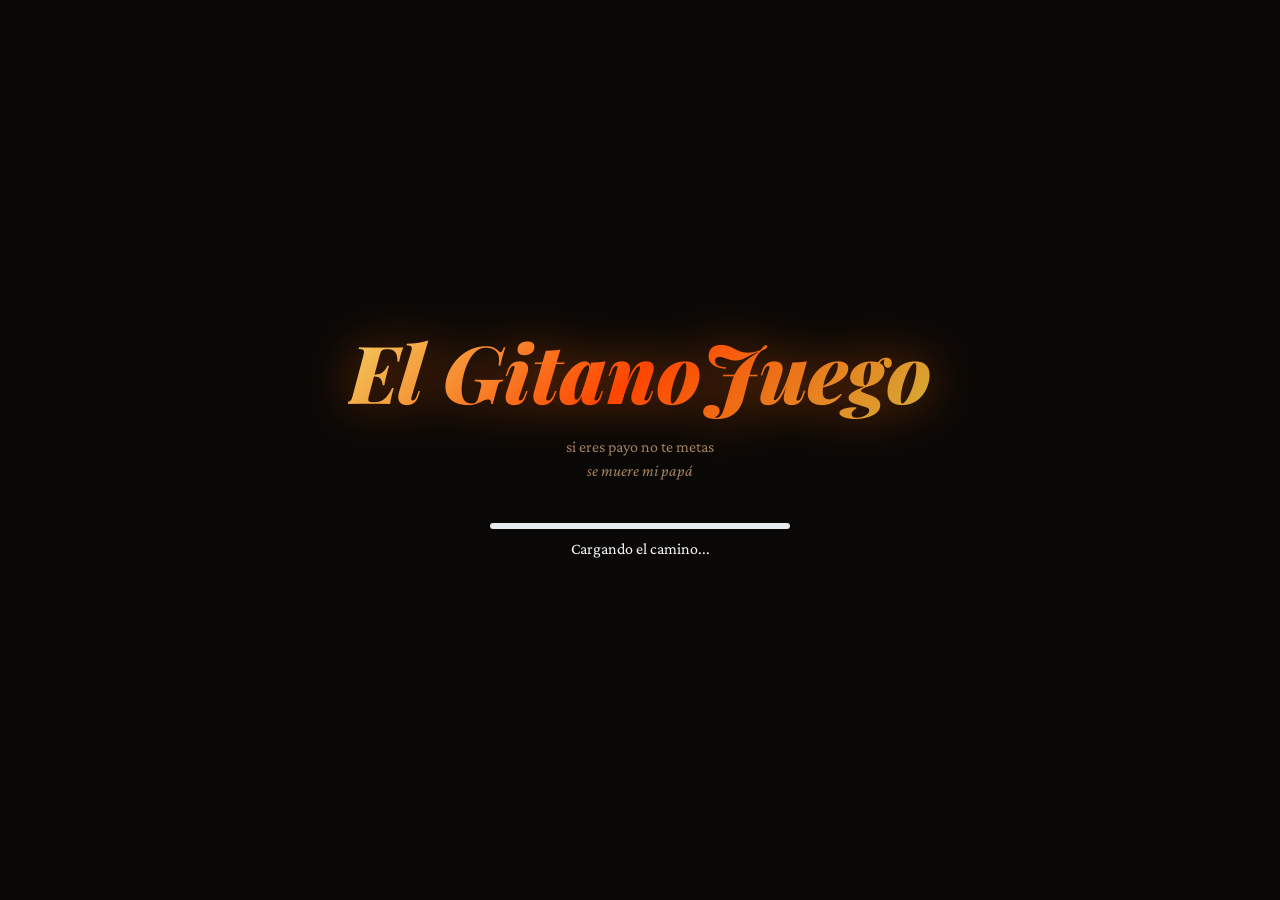
==== index.html @ b1184bf8 "subidos archivos individuales" ====
<!DOCTYPE html>
<html lang="es">
<head>
    <meta charset="UTF-8">
    <meta name="viewport" content="width=device-width, initial-scale=1.0, maximum-scale=1.0, user-scalable=no">
    <title>El GitanoJuego — si eres payo no te metas, se muere mi papá</title>
    <!-- Bootstrap 5.3 CSS -->
    <link href="https://cdn.jsdelivr.net/npm/bootstrap@5.3.2/dist/css/bootstrap.min.css" rel="stylesheet">
    <!-- Animate.css 4.1 -->
    <link rel="stylesheet" href="https://cdnjs.cloudflare.com/ajax/libs/animate.css/4.1.1/animate.min.css">
    <!-- Google Fonts -->
    <link href="https://fonts.googleapis.com/css2?family=Playfair+Display:ital,wght@0,400;0,700;0,900;1,400;1,700&family=Crimson+Pro:ital,wght@0,300;0,400;0,600;1,300;1,400&display=swap" rel="stylesheet">
    <!-- tsParticles -->
    <script src="https://cdn.jsdelivr.net/npm/tsparticles@2.12.0/tsparticles.bundle.min.js"></script>
    <!-- Bootstrap JS -->
    <script src="https://cdn.jsdelivr.net/npm/bootstrap@5.3.2/dist/js/bootstrap.bundle.min.js"></script>
    <!-- Estilos propios -->
    <link rel="stylesheet" href="style.css">
</head>
<body>
    <!-- Contenedor de partículas (fuego/dorado) -->
    <div id="particles-js"></div>

    <!-- PANTALLAS -->
    <div id="screen-loading" class="screen active">
        <div class="loading-content text-center">
            <h1 class="game-title animate__animated animate__fadeInDown">El GitanoJuego</h1>
            <p class="game-subtitle animate__animated animate__fadeInUp">si eres payo no te metas<br><em>se muere mi papá</em></p>
            <div class="progress mt-4" style="height: 6px; width: 300px; max-width: 80%; margin: 0 auto;">
                <div id="loadingBar" class="progress-bar bg-warning" style="width: 0%;"></div>
            </div>
            <p id="loadingText" class="mt-2 text-light">Cargando el camino...</p>
        </div>
    </div>

    <div id="screen-menu" class="screen">
        <div class="menu-content text-center">
            <h1 class="main-title animate__animated animate__fadeInDown">El GitanoJuego</h1>
            <p class="main-subtitle animate__animated animate__fadeInUp">Edición Legendaria</p>
            <div class="d-grid gap-3 col-8 mx-auto mt-5">
                <button class="btn btn-danger btn-lg animate__animated animate__pulse animate__infinite" onclick="startNewGame()">
                    🔥 Nueva Partida
                </button>
                <button class="btn btn-outline-warning btn-lg" onclick="showHelp()">
                    📖 Créditos y Ayuda
                </button>
            </div>
            <p class="version-text mt-5">v4.0 — Rostros del Camino</p>
        </div>
    </div>

    <div id="screen-clan" class="screen">
        <div class="container py-4">
            <h2 class="section-title text-center">Elige tu Clan</h2>
            <p class="section-sub text-center">Siglo XXI. España. La calle es tu ley.</p>
            <div class="row g-3 justify-content-center" id="clanCards"></div>
        </div>
    </div>

    <div id="screen-character" class="screen">
        <div class="container py-4">
            <h2 class="section-title text-center">Tu Historia</h2>
            <div class="row justify-content-center">
                <div class="col-md-6">
                    <div class="mb-3">
                        <label class="form-label text-gold">Tu nombre, calé</label>
                        <input type="text" id="playerName" class="form-control bg-dark text-light border-warning" placeholder="El Junco, La Negra, El Rubio..." maxlength="20">
                    </div>
                    <div class="mb-3">
                        <label class="form-label text-gold">Tu rol en el clan</label>
                        <div id="roleChoices" class="d-grid gap-2"></div>
                    </div>
                    <button class="btn btn-danger btn-lg w-100 mt-3" onclick="createCharacter()">
                        ¡Empieza la historia, chavo!
                    </button>
                </div>
            </div>
        </div>
    </div>

    <div id="screen-game" class="screen">
        <div class="game-layout">
            <div class="game-header">
                <div class="d-flex align-items-center">
                    <span id="headerClanIcon" class="fs-3 me-2">🔥</span>
                    <span id="headerClanName" class="fw-bold text-gold">Clan Heredia</span>
                </div>
                <div class="d-flex gap-3">
                    <div class="hstat"><span>⭐</span><span id="honraVal">75</span></div>
                    <div class="hstat"><span>💶</span><span id="recursosVal">100</span></div>
                    <div class="hstat"><span>👥</span><span id="miembrosVal">15</span></div>
                    <div class="hstat"><span>🤝</span><span id="alianzasVal">0</span></div>
                </div>
                <div id="headerChapter" class="text-warning">Capítulo 1</div>
            </div>
            <div class="narrative-area" id="narrativeArea">
                <div class="narrative-inner animate__animated animate__fadeIn" id="narrativeInner"></div>
            </div>
            <div class="choices-area">
                <div id="choicesInner" class="d-grid gap-2"></div>
            </div>
            <div class="bottom-bar">
                <button class="btn btn-sm btn-outline-light" onclick="showInventory()">🎒 Inventario</button>
                <button class="btn btn-sm btn-outline-light" onclick="showRelations()">🤝 Relaciones</button>
                <button class="btn btn-sm btn-outline-light" onclick="showHistory()">📜 Historial</button>
                <button class="btn btn-sm btn-outline-light" onclick="showHelp()">❓ Ayuda</button>
            </div>
        </div>
    </div>

    <div id="screen-combat" class="screen">
        <div class="combat-content container">
            <h2 id="combatTitle" class="text-center text-danger">⚔️ EL DUELO</h2>
            <p id="combatSubtitle" class="text-center">La navaja silba en el aire del amanecer</p>
            <div class="row align-items-center my-3">
                <div class="col-5 text-center player-side">
                    <div class="fighter-name" id="playerFighterName">El Junco</div>
                    <img id="playerFighterImg" src="" class="fighter-img rounded-circle mb-2" alt="Jugador" style="width:80px;height:80px;object-fit:cover;">
                    <div class="progress" style="height:10px;"><div class="progress-bar bg-success" id="playerHealth" style="width:100%"></div></div>
                    <small><span id="playerHP">100</span>/100</small>
                    <div id="playerStatus" class="text-warning small"></div>
                </div>
                <div class="col-2 text-center">
                    <span class="vs-text">VS</span><br>
                    <small>Ronda <span id="roundNum">1</span></small>
                </div>
                <div class="col-5 text-center enemy-side">
                    <div class="fighter-name" id="enemyFighterName">El Chato Ruiz</div>
                    <img id="enemyFighterImg" src="" class="fighter-img rounded-circle mb-2" alt="Enemigo" style="width:80px;height:80px;object-fit:cover;">
                    <div class="progress" style="height:10px;"><div class="progress-bar bg-danger" id="enemyHealth" style="width:100%"></div></div>
                    <small><span id="enemyHP">100</span>/100</small>
                    <div id="enemyStatus" class="text-warning small"></div>
                </div>
            </div>
            <div class="combat-log p-2 bg-dark rounded mb-2" id="combatLog" style="height:100px;overflow-y:auto;"></div>
            <div class="d-flex gap-2" id="combatActions">
                <button class="btn btn-danger flex-fill" onclick="combatAction('attack')">👊 ATACAR</button>
                <button class="btn btn-primary flex-fill" onclick="combatAction('dodge')">💨 ESQUIVAR</button>
                <button class="btn btn-warning flex-fill" onclick="combatAction('bluff')">😈 FAROLEAR</button>
            </div>
        </div>
    </div>

    <div id="screen-ending" class="screen">
        <div class="ending-content container text-center" id="endingContent"></div>
    </div>

    <!-- Modal genérico -->
    <div class="modal fade" id="genericModal" tabindex="-1">
        <div class="modal-dialog modal-dialog-centered">
            <div class="modal-content bg-dark text-light border-warning">
                <div class="modal-header border-warning">
                    <h5 class="modal-title text-gold" id="modalTitle"></h5>
                    <button type="button" class="btn-close btn-close-white" data-bs-dismiss="modal"></button>
                </div>
                <div class="modal-body" id="modalBody"></div>
                <div class="modal-footer border-warning">
                    <button type="button" class="btn btn-warning" data-bs-dismiss="modal">Cerrar</button>
                </div>
            </div>
        </div>
    </div>

    <!-- Notification toast -->
    <div id="notificationToast" class="toast align-items-center text-bg-dark border-warning position-fixed top-0 end-0 m-3" role="alert" aria-live="assertive" aria-atomic="true">
        <div class="d-flex">
            <div class="toast-body" id="toastBody"></div>
            <button type="button" class="btn-close btn-close-white me-2 m-auto" data-bs-dismiss="toast"></button>
        </div>
    </div>

    <!-- Scripts del juego -->
    <script src="game.js"></script>
    <script src="romance.js"></script>
    <script src="chapters1_2.js"></script>
    <script src="chapters3_4.js"></script>
    <script src="chapters5.js"></script>
</body>
</html>
---- style.css ----
/* ═══════════════════════════════════════════
   EL GITANO JUEGO — ESTILOS PRINCIPALES
   ═══════════════════════════════════════════ */

:root {
  --fire: #FF4500;
  --gold: #D4AF37;
  --gold-light: #F0D060;
  --dark-bg: #0A0806;
  --dark-card: #141008;
  --dark-mid: #1E1610;
  --text-primary: #F5E8C8;
  --text-secondary: #A08060;
  --text-accent: #FF6B35;
  --border-gold: rgba(212,175,55,0.3);
  --font-title: 'Playfair Display', serif;
  --font-body: 'Crimson Pro', serif;
}

* { margin: 0; padding: 0; box-sizing: border-box; }

html, body {
  width: 100%; height: 100%; overflow: hidden;
  background: var(--dark-bg);
  font-family: var(--font-body);
  color: var(--text-primary);
}

/* Partículas de fondo */
#particles-js {
  position: fixed; top: 0; left: 0;
  width: 100%; height: 100%;
  z-index: 0; pointer-events: none;
}

/* Pantallas */
.screen {
  position: fixed; top: 0; left: 0;
  width: 100%; height: 100%;
  overflow-y: auto; display: none;
  z-index: 10;
}
.screen.active { display: block; }

/* Carga */
.loading-content {
  position: relative; z-index: 2;
  display: flex; flex-direction: column;
  align-items: center; justify-content: center;
  height: 100vh;
}
.game-title {
  font-family: var(--font-title);
  font-size: clamp(2.5rem, 8vw, 5rem);
  font-weight: 900; font-style: italic;
  background: linear-gradient(135deg, var(--gold-light), var(--fire), var(--gold));
  -webkit-background-clip: text;
  -webkit-text-fill-color: transparent;
  filter: drop-shadow(0 0 25px rgba(255,100,0,0.5));
}
.game-subtitle {
  font-size: 1rem; color: var(--text-secondary);
  margin-top: 0.5rem;
}

/* Menú */
.menu-content {
  position: relative; z-index: 2;
  display: flex; flex-direction: column;
  align-items: center; justify-content: center;
  height: 100vh;
}
.main-title {
  font-family: var(--font-title);
  font-size: clamp(3rem, 10vw, 6rem);
  font-weight: 900; font-style: italic;
  background: linear-gradient(135deg, var(--gold-light), var(--fire), var(--gold));
  -webkit-background-clip: text;
  -webkit-text-fill-color: transparent;
  filter: drop-shadow(0 0 30px rgba(255,100,0,0.5));
}
.main-subtitle {
  font-size: 1.1rem; color: var(--text-secondary);
  font-style: italic; margin-top: 0.5rem;
}
.version-text { font-size: 0.8rem; color: var(--text-secondary); opacity: 0.5; }

/* Sección de selección */
.section-title { font-family: var(--font-title); color: var(--gold); font-size: 2.5rem; font-weight: 700; }
.section-sub { color: var(--text-secondary); margin-bottom: 2rem; }

/* Game layout */
.game-layout { display: flex; flex-direction: column; height: 100vh; }
.game-header {
  background: linear-gradient(to right, var(--dark-card), var(--dark-mid));
  border-bottom: 1px solid var(--border-gold);
  padding: 0.6rem 1rem;
  display: flex; align-items: center; justify-content: space-between;
  flex-shrink: 0; flex-wrap: wrap; gap: 0.5rem;
}
.hstat { display: flex; flex-direction: column; align-items: center; min-width: 45px; }
.hstat span:first-child { font-size: 1.2rem; }
.hstat span:last-child { font-family: var(--font-title); font-weight: 700; color: var(--gold-light); }

.narrative-area {
  flex: 1; overflow-y: auto; padding: 1.5rem;
  background: linear-gradient(180deg, rgba(20,16,8,0.9), rgba(10,8,6,0.95));
}
.narrative-inner { max-width: 720px; margin: 0 auto; }

.choices-area {
  background: linear-gradient(to top, var(--dark-card), transparent);
  border-top: 1px solid var(--border-gold);
  padding: 1rem; flex-shrink: 0;
}
.bottom-bar {
  background: var(--dark-card); border-top: 1px solid rgba(255,255,255,0.05);
  padding: 0.4rem; display: flex; justify-content: space-around; flex-shrink: 0;
}

/* Combate */
.combat-content { padding: 1.5rem; position: relative; z-index: 2; }
.vs-text {
  font-family: var(--font-title); font-size: 2.5rem; font-weight: 900;
  color: #F44336; text-shadow: 0 0 20px rgba(255,0,0,0.6);
}
.fighter-name { font-family: var(--font-title); color: var(--gold); font-weight: 700; }
.fighter-img { border: 2px solid var(--gold); }
.combat-log {
  height: 120px; overflow-y: auto; background: rgba(0,0,0,0.4);
  border: 1px solid var(--border-gold); border-radius: 8px; padding: 0.75rem;
}
.combat-log-line { font-size: 0.9rem; color: var(--text-secondary); margin-bottom: 0.5rem; }

/* Ending */
.ending-content {
  position: relative; z-index: 2; max-width: 640px; margin: 0 auto;
  padding-top: 10vh;
}

/* Utilidades */
.text-gold { color: var(--gold) !important; }
.btn-danger {
  background: linear-gradient(135deg, var(--fire), #C73000);
  border: none;
  box-shadow: 0 0 15px rgba(255,69,0,0.4);
}
.btn-outline-warning {
  color: var(--gold);
  border-color: var(--border-gold);
}
.btn-outline-warning:hover {
  background: rgba(212,175,55,0.1);
  border-color: var(--gold);
}

/* Responsive */
@media (max-width: 600px) {
  .game-header { padding: 0.4rem; }
  .hstat { min-width: 35px; }
  .hstat span:first-child { font-size: 1rem; }
  .narrative-area { padding: 1rem; }
  .choices-area { padding: 0.75rem; }
  .fighter-img { width: 60px !important; height: 60px !important; }
}
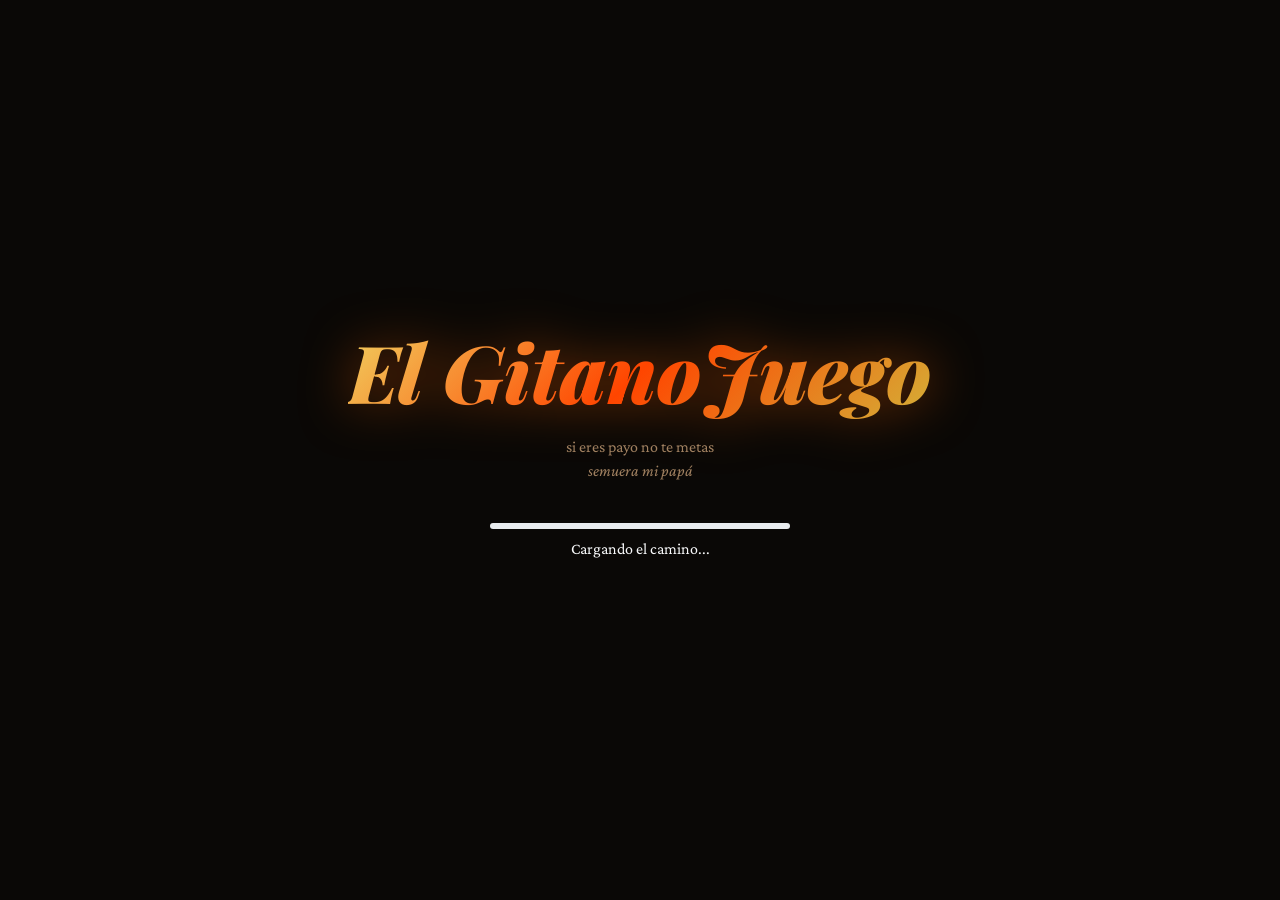
==== commit 43801d99: "Update index.html" ====
--- a/index.html
+++ b/index.html
@@ -3,7 +3,7 @@
 <head>
     <meta charset="UTF-8">
     <meta name="viewport" content="width=device-width, initial-scale=1.0, maximum-scale=1.0, user-scalable=no">
-    <title>El GitanoJuego — si eres payo no te metas, se muere mi papá</title>
+    <title>El GitanoJuego — si eres payo no te metas, semuera mi papá</title>
     <!-- Bootstrap 5.3 CSS -->
     <link href="https://cdn.jsdelivr.net/npm/bootstrap@5.3.2/dist/css/bootstrap.min.css" rel="stylesheet">
     <!-- Animate.css 4.1 -->
@@ -16,6 +16,15 @@
     <script src="https://cdn.jsdelivr.net/npm/bootstrap@5.3.2/dist/js/bootstrap.bundle.min.js"></script>
     <!-- Estilos propios -->
     <link rel="stylesheet" href="style.css">
+    <style>
+  body, .screen, .narrative-text, button, input, select, textarea {
+    color: #F5E8C8 !important;
+  }
+  .btn-danger, .btn-warning, .btn-outline-warning, .btn-primary, .btn-success {
+    color: inherit;
+  }
+  .text-muted { color: #A08060 !important; }
+</style>
 </head>
 <body>
     <!-- Contenedor de partículas (fuego/dorado) -->
@@ -25,7 +34,7 @@
     <div id="screen-loading" class="screen active">
         <div class="loading-content text-center">
             <h1 class="game-title animate__animated animate__fadeInDown">El GitanoJuego</h1>
-            <p class="game-subtitle animate__animated animate__fadeInUp">si eres payo no te metas<br><em>se muere mi papá</em></p>
+            <p class="game-subtitle animate__animated animate__fadeInUp">si eres payo no te metas<br><em>semuera mi papá</em></p>
             <div class="progress mt-4" style="height: 6px; width: 300px; max-width: 80%; margin: 0 auto;">
                 <div id="loadingBar" class="progress-bar bg-warning" style="width: 0%;"></div>
             </div>
@@ -63,7 +72,7 @@
             <div class="row justify-content-center">
                 <div class="col-md-6">
                     <div class="mb-3">
-                        <label class="form-label text-gold">Tu nombre, calé</label>
+                        <label class="form-label text-gold">Tu nombre de jitanico</label>
                         <input type="text" id="playerName" class="form-control bg-dark text-light border-warning" placeholder="El Junco, La Negra, El Rubio..." maxlength="20">
                     </div>
                     <div class="mb-3">
@@ -71,7 +80,7 @@
                         <div id="roleChoices" class="d-grid gap-2"></div>
                     </div>
                     <button class="btn btn-danger btn-lg w-100 mt-3" onclick="createCharacter()">
-                        ¡Empieza la historia, chavo!
+                        ¡Empieza la historia, payo!
                     </button>
                 </div>
             </div>
@@ -176,4 +185,4 @@
     <script src="chapters3_4.js"></script>
     <script src="chapters5.js"></script>
 </body>
-</html>+</html>
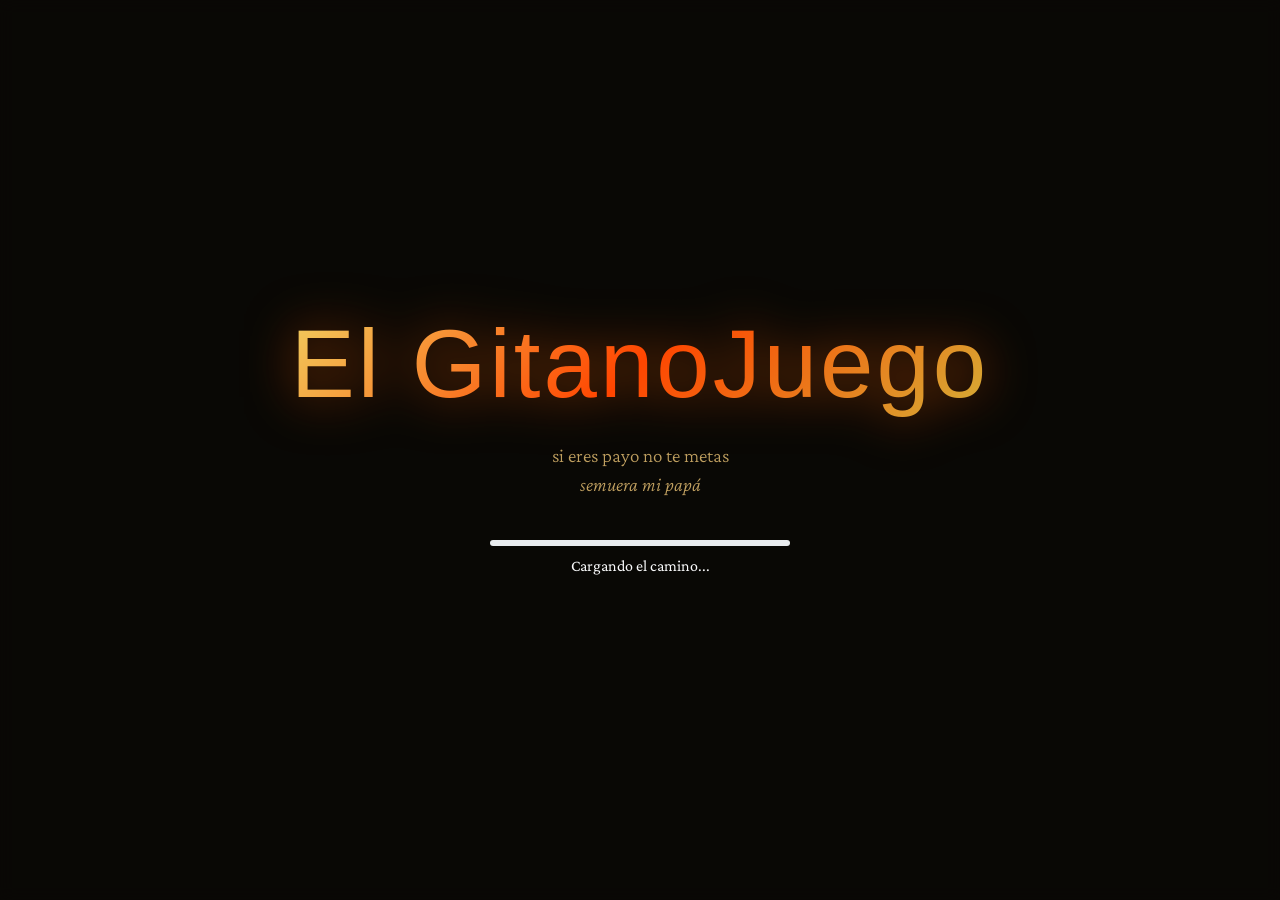
==== commit 416689c3: "Add script tag for chapters6.js" ====
--- a/index.html
+++ b/index.html
@@ -8,8 +8,10 @@
     <link href="https://cdn.jsdelivr.net/npm/bootstrap@5.3.2/dist/css/bootstrap.min.css" rel="stylesheet">
     <!-- Animate.css 4.1 -->
     <link rel="stylesheet" href="https://cdnjs.cloudflare.com/ajax/libs/animate.css/4.1.1/animate.min.css">
+    <!-- Font Awesome 6 (iconos chulos) -->
+    <link rel="stylesheet" href="https://cdnjs.cloudflare.com/ajax/libs/font-awesome/6.5.1/css/all.min.css">
     <!-- Google Fonts -->
-    <link href="https://fonts.googleapis.com/css2?family=Playfair+Display:ital,wght@0,400;0,700;0,900;1,400;1,700&family=Crimson+Pro:ital,wght@0,300;0,400;0,600;1,300;1,400&display=swap" rel="stylesheet">
+    <link href="https://fonts.googleapis.com/css2?family=Playfair+Display:ital,wght@0,400;0,700;0,900;1,400;1,700&family=Crimson+Pro:ital,wght@0,300;0,400;0,600;1,300;1,400&family=Bebas+Neue&display=swap" rel="stylesheet">
     <!-- tsParticles -->
     <script src="https://cdn.jsdelivr.net/npm/tsparticles@2.12.0/tsparticles.bundle.min.js"></script>
     <!-- Bootstrap JS -->
@@ -17,20 +19,23 @@
     <!-- Estilos propios -->
     <link rel="stylesheet" href="style.css">
     <style>
-  body, .screen, .narrative-text, button, input, select, textarea {
-    color: #F5E8C8 !important;
-  }
-  .btn-danger, .btn-warning, .btn-outline-warning, .btn-primary, .btn-success {
-    color: inherit;
-  }
-  .text-muted { color: #A08060 !important; }
-</style>
+        /* Refuerzo de color para que el texto siempre sea legible */
+        body, .screen, .narrative-text, button, input, select, textarea {
+            color: #F5E8C8 !important;
+        }
+        .btn-danger, .btn-warning, .btn-outline-warning, .btn-primary, .btn-success {
+            color: inherit;
+        }
+        .text-muted { color: #A08060 !important; }
+    </style>
 </head>
 <body>
-    <!-- Contenedor de partículas (fuego/dorado) -->
+    <!-- Fondo de partículas (fuego urbano) -->
     <div id="particles-js"></div>
-
-    <!-- PANTALLAS -->
+    <!-- Textura de fondo sutil (pared de barrio) -->
+    <div class="bg-texture"></div>
+
+    <!-- PANTALLA DE CARGA -->
     <div id="screen-loading" class="screen active">
         <div class="loading-content text-center">
             <h1 class="game-title animate__animated animate__fadeInDown">El GitanoJuego</h1>
@@ -42,63 +47,67 @@
         </div>
     </div>
 
+    <!-- PANTALLA MENÚ PRINCIPAL -->
     <div id="screen-menu" class="screen">
         <div class="menu-content text-center">
             <h1 class="main-title animate__animated animate__fadeInDown">El GitanoJuego</h1>
-            <p class="main-subtitle animate__animated animate__fadeInUp">Edición Legendaria</p>
+            <p class="main-subtitle animate__animated animate__fadeInUp">Edición Legendaria — Madrid Callejera</p>
             <div class="d-grid gap-3 col-8 mx-auto mt-5">
                 <button class="btn btn-danger btn-lg animate__animated animate__pulse animate__infinite" onclick="startNewGame()">
-                    🔥 Nueva Partida
+                    <i class="fas fa-fire"></i> Nueva Partida
                 </button>
                 <button class="btn btn-outline-warning btn-lg" onclick="showHelp()">
-                    📖 Créditos y Ayuda
+                    <i class="fas fa-book"></i> Créditos y Ayuda
                 </button>
             </div>
-            <p class="version-text mt-5">v4.0 — Rostros del Camino</p>
-        </div>
-    </div>
-
+            <p class="version-text mt-5">v5.0 — San Blas Edition</p>
+        </div>
+    </div>
+
+    <!-- PANTALLA SELECCIÓN DE CLAN -->
     <div id="screen-clan" class="screen">
         <div class="container py-4">
             <h2 class="section-title text-center">Elige tu Clan</h2>
-            <p class="section-sub text-center">Siglo XXI. España. La calle es tu ley.</p>
+            <p class="section-sub text-center">Siglo XXI. Madrid. La calle es tu ley.</p>
             <div class="row g-3 justify-content-center" id="clanCards"></div>
         </div>
     </div>
 
+    <!-- PANTALLA CREACIÓN DE PERSONAJE -->
     <div id="screen-character" class="screen">
         <div class="container py-4">
             <h2 class="section-title text-center">Tu Historia</h2>
             <div class="row justify-content-center">
                 <div class="col-md-6">
                     <div class="mb-3">
-                        <label class="form-label text-gold">Tu nombre de jitanico</label>
-                        <input type="text" id="playerName" class="form-control bg-dark text-light border-warning" placeholder="El Junco, La Negra, El Rubio..." maxlength="20">
+                        <label class="form-label text-gold">Tu nombre, gitanico</label>
+                        <input type="text" id="playerName" class="form-control bg-dark text-light border-warning" placeholder="El Chulo, La Peke, El Rumba..." maxlength="20">
                     </div>
                     <div class="mb-3">
-                        <label class="form-label text-gold">Tu rol en el clan</label>
+                        <label class="form-label text-gold">Tu rollo en el clan</label>
                         <div id="roleChoices" class="d-grid gap-2"></div>
                     </div>
                     <button class="btn btn-danger btn-lg w-100 mt-3" onclick="createCharacter()">
-                        ¡Empieza la historia, payo!
+                        ¡Al lío, makina!
                     </button>
                 </div>
             </div>
         </div>
     </div>
 
+    <!-- PANTALLA JUEGO -->
     <div id="screen-game" class="screen">
         <div class="game-layout">
             <div class="game-header">
                 <div class="d-flex align-items-center">
-                    <span id="headerClanIcon" class="fs-3 me-2">🔥</span>
-                    <span id="headerClanName" class="fw-bold text-gold">Clan Heredia</span>
+                    <span id="headerClanIcon" class="fs-3 me-2"></span>
+                    <span id="headerClanName" class="fw-bold text-gold"></span>
                 </div>
                 <div class="d-flex gap-3">
-                    <div class="hstat"><span>⭐</span><span id="honraVal">75</span></div>
-                    <div class="hstat"><span>💶</span><span id="recursosVal">100</span></div>
-                    <div class="hstat"><span>👥</span><span id="miembrosVal">15</span></div>
-                    <div class="hstat"><span>🤝</span><span id="alianzasVal">0</span></div>
+                    <div class="hstat"><span><i class="fas fa-star"></i></span><span id="honraVal">75</span></div>
+                    <div class="hstat"><span><i class="fas fa-euro-sign"></i></span><span id="recursosVal">100</span></div>
+                    <div class="hstat"><span><i class="fas fa-users"></i></span><span id="miembrosVal">15</span></div>
+                    <div class="hstat"><span><i class="fas fa-handshake"></i></span><span id="alianzasVal">0</span></div>
                 </div>
                 <div id="headerChapter" class="text-warning">Capítulo 1</div>
             </div>
@@ -109,21 +118,22 @@
                 <div id="choicesInner" class="d-grid gap-2"></div>
             </div>
             <div class="bottom-bar">
-                <button class="btn btn-sm btn-outline-light" onclick="showInventory()">🎒 Inventario</button>
-                <button class="btn btn-sm btn-outline-light" onclick="showRelations()">🤝 Relaciones</button>
-                <button class="btn btn-sm btn-outline-light" onclick="showHistory()">📜 Historial</button>
-                <button class="btn btn-sm btn-outline-light" onclick="showHelp()">❓ Ayuda</button>
-            </div>
-        </div>
-    </div>
-
+                <button class="btn btn-sm btn-outline-light" onclick="showInventory()"><i class="fas fa-backpack"></i> Inventario</button>
+                <button class="btn btn-sm btn-outline-light" onclick="showRelations()"><i class="fas fa-handshake"></i> Relaciones</button>
+                <button class="btn btn-sm btn-outline-light" onclick="showHistory()"><i class="fas fa-scroll"></i> Historial</button>
+                <button class="btn btn-sm btn-outline-light" onclick="showHelp()"><i class="fas fa-question-circle"></i> Ayuda</button>
+            </div>
+        </div>
+    </div>
+
+    <!-- PANTALLA COMBATE -->
     <div id="screen-combat" class="screen">
         <div class="combat-content container">
             <h2 id="combatTitle" class="text-center text-danger">⚔️ EL DUELO</h2>
             <p id="combatSubtitle" class="text-center">La navaja silba en el aire del amanecer</p>
             <div class="row align-items-center my-3">
                 <div class="col-5 text-center player-side">
-                    <div class="fighter-name" id="playerFighterName">El Junco</div>
+                    <div class="fighter-name" id="playerFighterName"></div>
                     <img id="playerFighterImg" src="" class="fighter-img rounded-circle mb-2" alt="Jugador" style="width:80px;height:80px;object-fit:cover;">
                     <div class="progress" style="height:10px;"><div class="progress-bar bg-success" id="playerHealth" style="width:100%"></div></div>
                     <small><span id="playerHP">100</span>/100</small>
@@ -134,7 +144,7 @@
                     <small>Ronda <span id="roundNum">1</span></small>
                 </div>
                 <div class="col-5 text-center enemy-side">
-                    <div class="fighter-name" id="enemyFighterName">El Chato Ruiz</div>
+                    <div class="fighter-name" id="enemyFighterName"></div>
                     <img id="enemyFighterImg" src="" class="fighter-img rounded-circle mb-2" alt="Enemigo" style="width:80px;height:80px;object-fit:cover;">
                     <div class="progress" style="height:10px;"><div class="progress-bar bg-danger" id="enemyHealth" style="width:100%"></div></div>
                     <small><span id="enemyHP">100</span>/100</small>
@@ -143,13 +153,14 @@
             </div>
             <div class="combat-log p-2 bg-dark rounded mb-2" id="combatLog" style="height:100px;overflow-y:auto;"></div>
             <div class="d-flex gap-2" id="combatActions">
-                <button class="btn btn-danger flex-fill" onclick="combatAction('attack')">👊 ATACAR</button>
-                <button class="btn btn-primary flex-fill" onclick="combatAction('dodge')">💨 ESQUIVAR</button>
-                <button class="btn btn-warning flex-fill" onclick="combatAction('bluff')">😈 FAROLEAR</button>
-            </div>
-        </div>
-    </div>
-
+                <button class="btn btn-danger flex-fill" onclick="combatAction('attack')"><i class="fas fa-fist-raised"></i> ATACAR</button>
+                <button class="btn btn-primary flex-fill" onclick="combatAction('dodge')"><i class="fas fa-wind"></i> ESQUIVAR</button>
+                <button class="btn btn-warning flex-fill" onclick="combatAction('bluff')"><i class="fas fa-face-smile"></i> FAROLEAR</button>
+            </div>
+        </div>
+    </div>
+
+    <!-- PANTALLA FINAL -->
     <div id="screen-ending" class="screen">
         <div class="ending-content container text-center" id="endingContent"></div>
     </div>
@@ -171,7 +182,7 @@
     </div>
 
     <!-- Notification toast -->
-    <div id="notificationToast" class="toast align-items-center text-bg-dark border-warning position-fixed top-0 end-0 m-3" role="alert" aria-live="assertive" aria-atomic="true">
+    <div id="notificationToast" class="toast align-items-center text-bg-dark border-warning position-fixed top-0 end-0 m-3" role="alert">
         <div class="d-flex">
             <div class="toast-body" id="toastBody"></div>
             <button type="button" class="btn-close btn-close-white me-2 m-auto" data-bs-dismiss="toast"></button>
@@ -184,5 +195,6 @@
     <script src="chapters1_2.js"></script>
     <script src="chapters3_4.js"></script>
     <script src="chapters5.js"></script>
+    <script src="chapters6.js"></script>
 </body>
 </html>
--- a/style.css
+++ b/style.css
@@ -1,48 +1,73 @@
 /* ═══════════════════════════════════════════
-   EL GITANO JUEGO — ESTILOS PRINCIPALES
+   EL GITANO JUEGO — ESTILOS v5.0 San Blas
+   Fondo cálido garantizado
    ═══════════════════════════════════════════ */
 
 :root {
   --fire: #FF4500;
   --gold: #D4AF37;
   --gold-light: #F0D060;
-  --dark-bg: #0A0806;
-  --dark-card: #141008;
-  --dark-mid: #1E1610;
-  --text-primary: #F5E8C8;
-  --text-secondary: #A08060;
+  --dark-bg: #0a0806;
+  --dark-card: #1a1a1a;
+  --dark-mid: #222;
+  --text-primary: #f0e6d2;
+  --text-secondary: #c0a060;
   --text-accent: #FF6B35;
-  --border-gold: rgba(212,175,55,0.3);
+  --border-gold: rgba(212,175,55,0.4);
   --font-title: 'Playfair Display', serif;
   --font-body: 'Crimson Pro', serif;
+  --font-display: 'Bebas Neue', sans-serif;
+  --glass-bg: rgba(20, 20, 20, 0.7);
+  --glass-border: rgba(212, 175, 55, 0.3);
 }
 
 * { margin: 0; padding: 0; box-sizing: border-box; }
 
 html, body {
   width: 100%; height: 100%; overflow: hidden;
-  background: var(--dark-bg);
+  background: #0a0806;
   font-family: var(--font-body);
   color: var(--text-primary);
 }
 
-/* Partículas de fondo */
+/* Fondo general con degradado visible */
+body::before {
+  content: '';
+  position: fixed; top: 0; left: 0; width: 100%; height: 100%;
+  background: 
+    radial-gradient(ellipse at 30% 50%, rgba(212, 175, 55, 0.15) 0%, transparent 50%),
+    radial-gradient(ellipse at 70% 50%, rgba(255, 69, 0, 0.15) 0%, transparent 50%),
+    linear-gradient(180deg, #0f0a05 0%, #1a1008 100%);
+  z-index: -2;
+}
+
+/* Textura de ruido (puntitos) */
+.bg-texture {
+  position: fixed; top: 0; left: 0; width: 100%; height: 100%;
+  background-image: url('data:image/svg+xml;utf8,<svg xmlns="http://www.w3.org/2000/svg" width="4" height="4" viewBox="0 0 4 4"><path d="M1 1h1v1H1z" fill="rgba(255,255,255,0.05)"/></svg>');
+  background-repeat: repeat;
+  opacity: 0.6; z-index: -1; pointer-events: none;
+}
+
 #particles-js {
   position: fixed; top: 0; left: 0;
   width: 100%; height: 100%;
   z-index: 0; pointer-events: none;
 }
 
-/* Pantallas */
 .screen {
   position: fixed; top: 0; left: 0;
   width: 100%; height: 100%;
   overflow-y: auto; display: none;
   z-index: 10;
+  background: rgba(10,8,6,0.75);
+  backdrop-filter: blur(8px);
 }
 .screen.active { display: block; }
 
-/* Carga */
+/* El resto de estilos se mantiene igual que antes... (carga, menú, tarjetas, combate, etc.) */
+/* Incluyo solo los esenciales para que no se pierdan */
+
 .loading-content {
   position: relative; z-index: 2;
   display: flex; flex-direction: column;
@@ -50,20 +75,20 @@
   height: 100vh;
 }
 .game-title {
-  font-family: var(--font-title);
-  font-size: clamp(2.5rem, 8vw, 5rem);
-  font-weight: 900; font-style: italic;
+  font-family: var(--font-display);
+  font-size: clamp(3rem, 10vw, 6rem);
+  font-weight: 400;
+  letter-spacing: 3px;
   background: linear-gradient(135deg, var(--gold-light), var(--fire), var(--gold));
   -webkit-background-clip: text;
   -webkit-text-fill-color: transparent;
-  filter: drop-shadow(0 0 25px rgba(255,100,0,0.5));
+  filter: drop-shadow(0 0 25px rgba(255,100,0,0.6));
 }
 .game-subtitle {
-  font-size: 1rem; color: var(--text-secondary);
-  margin-top: 0.5rem;
-}
-
-/* Menú */
+  font-size: 1.2rem; color: var(--text-secondary);
+  margin-top: 0.8rem; font-weight: 300;
+}
+
 .menu-content {
   position: relative; z-index: 2;
   display: flex; flex-direction: column;
@@ -71,95 +96,139 @@
   height: 100vh;
 }
 .main-title {
-  font-family: var(--font-title);
-  font-size: clamp(3rem, 10vw, 6rem);
-  font-weight: 900; font-style: italic;
+  font-family: var(--font-display);
+  font-size: clamp(3.5rem, 12vw, 7rem);
+  font-weight: 400;
+  letter-spacing: 5px;
   background: linear-gradient(135deg, var(--gold-light), var(--fire), var(--gold));
   -webkit-background-clip: text;
   -webkit-text-fill-color: transparent;
-  filter: drop-shadow(0 0 30px rgba(255,100,0,0.5));
+  filter: drop-shadow(0 0 30px rgba(255,100,0,0.7));
 }
 .main-subtitle {
-  font-size: 1.1rem; color: var(--text-secondary);
-  font-style: italic; margin-top: 0.5rem;
-}
-.version-text { font-size: 0.8rem; color: var(--text-secondary); opacity: 0.5; }
-
-/* Sección de selección */
-.section-title { font-family: var(--font-title); color: var(--gold); font-size: 2.5rem; font-weight: 700; }
-.section-sub { color: var(--text-secondary); margin-bottom: 2rem; }
-
-/* Game layout */
+  font-size: 1.3rem; color: var(--text-secondary);
+  font-weight: 300; margin-top: 0.5rem;
+  font-style: italic;
+}
+.version-text { font-size: 0.8rem; color: var(--text-secondary); opacity: 0.5; margin-top: 2rem; }
+
+.section-title { font-family: var(--font-display); color: var(--gold); font-size: 2.8rem; letter-spacing: 2px; }
+.section-sub { color: var(--text-secondary); margin-bottom: 2rem; font-size: 1.1rem; }
+
+.clan-card {
+  background: var(--glass-bg);
+  border: 1px solid var(--glass-border);
+  border-radius: 15px;
+  transition: transform 0.3s, box-shadow 0.3s;
+  cursor: pointer;
+  color: var(--text-primary);
+}
+.clan-card:hover {
+  transform: translateY(-5px);
+  box-shadow: 0 10px 25px rgba(255,69,0,0.3);
+  border-color: var(--gold);
+}
+
 .game-layout { display: flex; flex-direction: column; height: 100vh; }
 .game-header {
-  background: linear-gradient(to right, var(--dark-card), var(--dark-mid));
+  background: rgba(20,15,10,0.95);
+  backdrop-filter: blur(15px);
   border-bottom: 1px solid var(--border-gold);
-  padding: 0.6rem 1rem;
+  padding: 0.6rem 1.5rem;
   display: flex; align-items: center; justify-content: space-between;
   flex-shrink: 0; flex-wrap: wrap; gap: 0.5rem;
 }
-.hstat { display: flex; flex-direction: column; align-items: center; min-width: 45px; }
-.hstat span:first-child { font-size: 1.2rem; }
-.hstat span:last-child { font-family: var(--font-title); font-weight: 700; color: var(--gold-light); }
+.hstat {
+  display: flex; flex-direction: column; align-items: center;
+  min-width: 50px; color: var(--text-primary);
+}
+.hstat i { font-size: 1.3rem; color: var(--gold-light); margin-bottom: 2px; }
+.hstat span:last-child {
+  font-family: var(--font-display); font-size: 1.3rem; font-weight: 400;
+  color: var(--gold-light); letter-spacing: 1px;
+}
 
 .narrative-area {
   flex: 1; overflow-y: auto; padding: 1.5rem;
-  background: linear-gradient(180deg, rgba(20,16,8,0.9), rgba(10,8,6,0.95));
+  background: rgba(10,8,6,0.5);
+  backdrop-filter: blur(5px);
 }
 .narrative-inner { max-width: 720px; margin: 0 auto; }
 
 .choices-area {
-  background: linear-gradient(to top, var(--dark-card), transparent);
+  background: rgba(20,15,10,0.95);
+  backdrop-filter: blur(15px);
   border-top: 1px solid var(--border-gold);
-  padding: 1rem; flex-shrink: 0;
+  padding: 1rem 1.5rem; flex-shrink: 0;
 }
 .bottom-bar {
-  background: var(--dark-card); border-top: 1px solid rgba(255,255,255,0.05);
-  padding: 0.4rem; display: flex; justify-content: space-around; flex-shrink: 0;
-}
-
-/* Combate */
-.combat-content { padding: 1.5rem; position: relative; z-index: 2; }
+  background: rgba(20,15,10,0.95);
+  backdrop-filter: blur(15px);
+  border-top: 1px solid rgba(255,255,255,0.05);
+  padding: 0.5rem; display: flex; justify-content: space-around; flex-shrink: 0;
+}
+
+.combat-content { padding: 1.5rem; position: relative; z-index: 2; max-width: 700px; margin: 0 auto; }
 .vs-text {
-  font-family: var(--font-title); font-size: 2.5rem; font-weight: 900;
-  color: #F44336; text-shadow: 0 0 20px rgba(255,0,0,0.6);
-}
-.fighter-name { font-family: var(--font-title); color: var(--gold); font-weight: 700; }
-.fighter-img { border: 2px solid var(--gold); }
+  font-family: var(--font-display); font-size: 2.8rem; font-weight: 400;
+  color: #F44336; text-shadow: 0 0 25px rgba(255,0,0,0.7);
+  letter-spacing: 5px;
+}
+.fighter-name { font-family: var(--font-display); color: var(--gold); font-size: 1.3rem; letter-spacing: 2px; }
+.fighter-img {
+  border: 3px solid var(--gold);
+  box-shadow: 0 0 15px rgba(212,175,55,0.4);
+  transition: transform 0.3s;
+}
+.fighter-img:hover { transform: scale(1.05); }
 .combat-log {
-  height: 120px; overflow-y: auto; background: rgba(0,0,0,0.4);
-  border: 1px solid var(--border-gold); border-radius: 8px; padding: 0.75rem;
-}
-.combat-log-line { font-size: 0.9rem; color: var(--text-secondary); margin-bottom: 0.5rem; }
-
-/* Ending */
-.ending-content {
-  position: relative; z-index: 2; max-width: 640px; margin: 0 auto;
-  padding-top: 10vh;
-}
-
-/* Utilidades */
-.text-gold { color: var(--gold) !important; }
+  height: 130px; overflow-y: auto; background: rgba(0,0,0,0.6);
+  border: 1px solid var(--border-gold); border-radius: 12px; padding: 1rem;
+  font-size: 0.95rem; line-height: 1.6;
+}
+.combat-log-line { color: var(--text-secondary); margin-bottom: 0.4rem; }
+
 .btn-danger {
-  background: linear-gradient(135deg, var(--fire), #C73000);
-  border: none;
-  box-shadow: 0 0 15px rgba(255,69,0,0.4);
+  background: linear-gradient(135deg, #FF4500, #C73000);
+  border: none; box-shadow: 0 0 15px rgba(255,69,0,0.5);
+  font-family: var(--font-display); letter-spacing: 1px; font-size: 1.1rem;
 }
 .btn-outline-warning {
-  color: var(--gold);
-  border-color: var(--border-gold);
+  color: var(--gold); border: 1px solid var(--gold);
+  font-family: var(--font-display); letter-spacing: 1px;
 }
 .btn-outline-warning:hover {
-  background: rgba(212,175,55,0.1);
-  border-color: var(--gold);
-}
-
-/* Responsive */
+  background: rgba(212,175,55,0.15); color: var(--gold-light);
+}
+.btn-continue {
+  max-width: 600px;
+  margin-left: auto;
+  margin-right: auto;
+  display: block;
+}
+
+/* Igualar tipografía en todos los botones de elección */
+.btn-outline-danger,
+.btn-outline-success,
+.btn-outline-warning {
+  font-family: var(--font-display);
+  letter-spacing: 1px;
+  font-size: 1.05rem;
+}
+
+/* Asegurar que los botones con fondo peligroso también sigan la misma fuente */
+.btn-danger {
+  font-family: var(--font-display);
+  letter-spacing: 1px;
+}
+
+.toast { background: rgba(20,15,10,0.95) !important; backdrop-filter: blur(10px); }
+
 @media (max-width: 600px) {
-  .game-header { padding: 0.4rem; }
-  .hstat { min-width: 35px; }
-  .hstat span:first-child { font-size: 1rem; }
+  .game-header { padding: 0.5rem; }
+  .hstat { min-width: 40px; }
+  .hstat i { font-size: 1rem; }
   .narrative-area { padding: 1rem; }
-  .choices-area { padding: 0.75rem; }
+  .choices-area { padding: 0.8rem; }
   .fighter-img { width: 60px !important; height: 60px !important; }
-}+}
